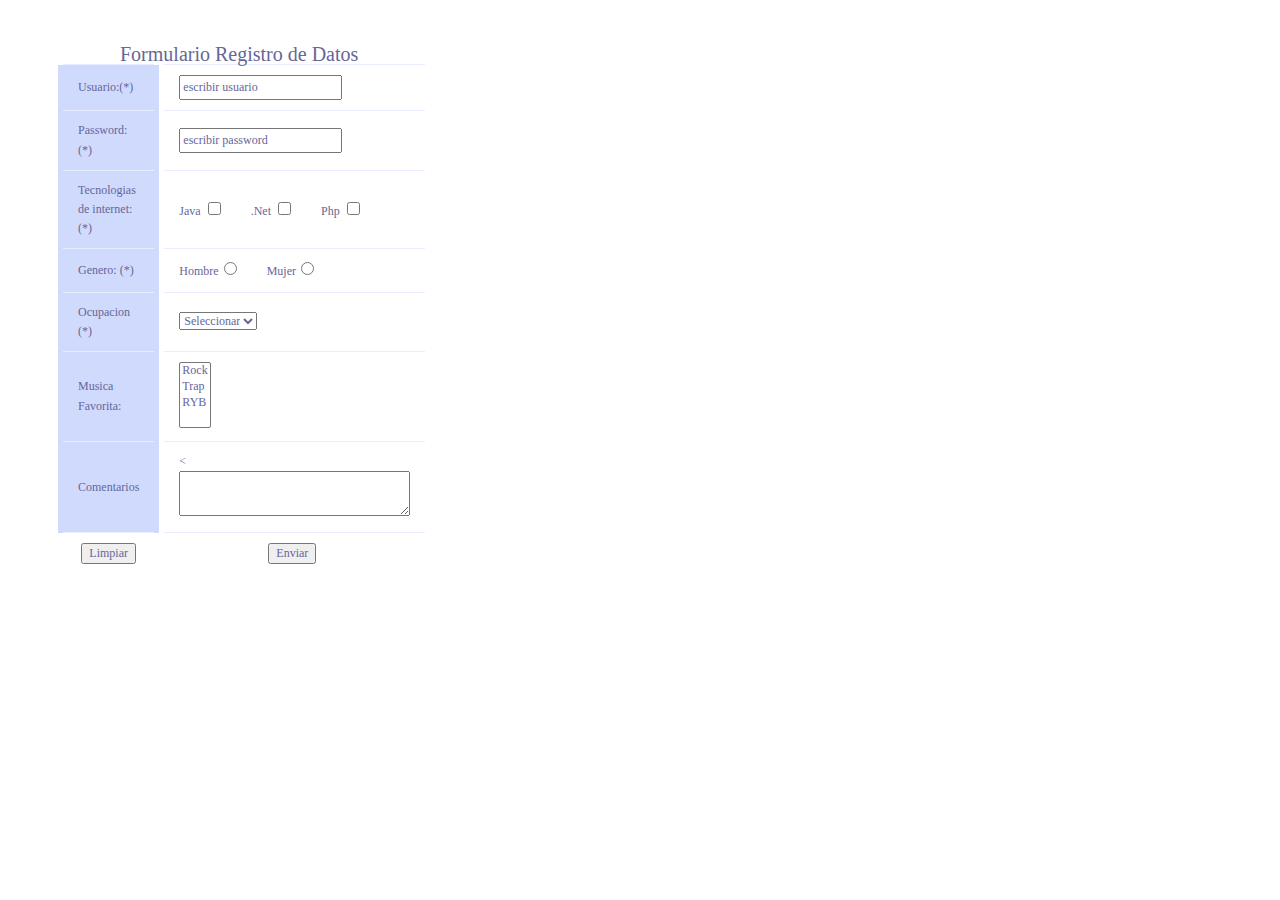
==== 202-ManejoFormularios/src/main/webapp/index.html @ f833a99b ":memo:" ====
<!DOCTYPE html>
<html>
    <head>
        <title>Ejercicio Formulario</title>
        <meta http-equiv="Content-Type" content="text/html; charset=UTF-8">
        <link rel="stylesheet" href="recursos/estilos.css"/>
        <script src="recursos/funciones.js"></script>
    </head>
    <body>
        <form name="form1" action="/202-ManejoFormulariosHTML/Servlet" method="post"
              onsubmit=" return validarForma(this)">
            <input type="hidden" name="oculto" value="valorOculto" />
            <table width="200" id="enfasis-columna">
                <caption>
                    Formulario Registro de Datos
                </caption>
                <tr>
                    <td class="columna">Usuario:(*)</td>
                    <td>
                        <input class="default" type="text" name="usuario" value="escribir usuario"
                               onfocus="this.select()"/>
                    </td>
                </tr>
                <tr>
                    <td class="columna">Password:(*)</td>
                    <td>
                        <input class="default" type="text" name="password" value="escribir password"
                               onfocus="this.select()"/>
                    </td>
                </tr>
                <tr>
                    <td class="columna">Tecnologias de internet: (*)</td>
                    <td>
                        Java <input type="checkbox" name="tenologia" value="java"/>
                        &nbsp; &nbsp; &nbsp; &nbsp;
                        .Net <input type="checkbox" name="tenologia" value=".Net"/>
                        &nbsp; &nbsp; &nbsp; &nbsp;
                        Php <input type="checkbox" name="tenologia" value="php"/>
                        &nbsp; &nbsp; &nbsp; &nbsp;
                    </td>
                </tr>
                <tr>
                    <td class="columna">Genero: (*)</td>
                    <td>
                        Hombre<input type="radio" name="genero" value="H" />
                        &nbsp; &nbsp; &nbsp; &nbsp;
                        Mujer<input type="radio" name="genero" value="M" />
                    </td>
                </tr>
                <tr>
                    <td class="columna">Ocupacion (*)</td>
                    <td>
                        <select name="ocupacion" class="default">
                            <option value="">Seleccionar</option>
                            <option value="1">Profesor</option>
                            <option value="2">Ingeniero</option>
                            <option value="3">Jubilado</option>
                            <option value="4">Otro</option>
                        </select>

                    </td>
                </tr>
                <tr>
                    <td class="columna">Musica Favorita:</td>
                    <td>
                        <select name="musica" multiple class="default">
                            <option value="rock">Rock</option>
                            <option value="trap">Trap</option>
                            <option value="RYB">RYB</option>
                           
                        </select>
                    </td>
                </tr>
                <tr>
                    <td class="columna">Comentarios</td>
                    <td>
                        <<textarea class="default" name="comentarios" rows="2" cols="30"
                                   onfocus="this.select()" Escribir un texto></textarea>
                    </td>
                </tr>
                <tr style="text-align: center">
                    <td>
                        <input type="reset" value="Limpiar" class="default"/>
                    </td>
                    <td>
                        <input type="submit" value="Enviar" class="default"/>
                    </td>
                    
                    
                </tr>
            </table>


        </form>

    </body>
</html>
---- 202-ManejoFormularios/src/main/webapp/recursos/estilos.css ----
body,.default{
    line-height: 1.6em;
    font-family: "Lucida Sans Unicode","Lucida Grande","Sans-Serif";
    font-size: 12px;
    color:#669;
}
#enfasis-columna{
    margin: 45px;
    height: 480px;
    text-align: left;
    border-collapse: collapse;
    
}
#enfasis-columna caption{
    font-size: 20px;
    
}
#enfasis-columna th{
    font-size: 14px;
    font-weight: normal;
    padding: 12px 15px;
    color:#039;
}
#enfasis-columna td{
    padding: 10px 15px;
    color: #669;
    border-top: 1px solid #e8edff; 
}
.columna{
    background: #d0dafd;
    border-right: 10px solid transparent;
    border-left: 10px solid transparent;
}
#enfasis-columna tr:hover td{
     color: #339;
     background: #eff2ff;
    
}
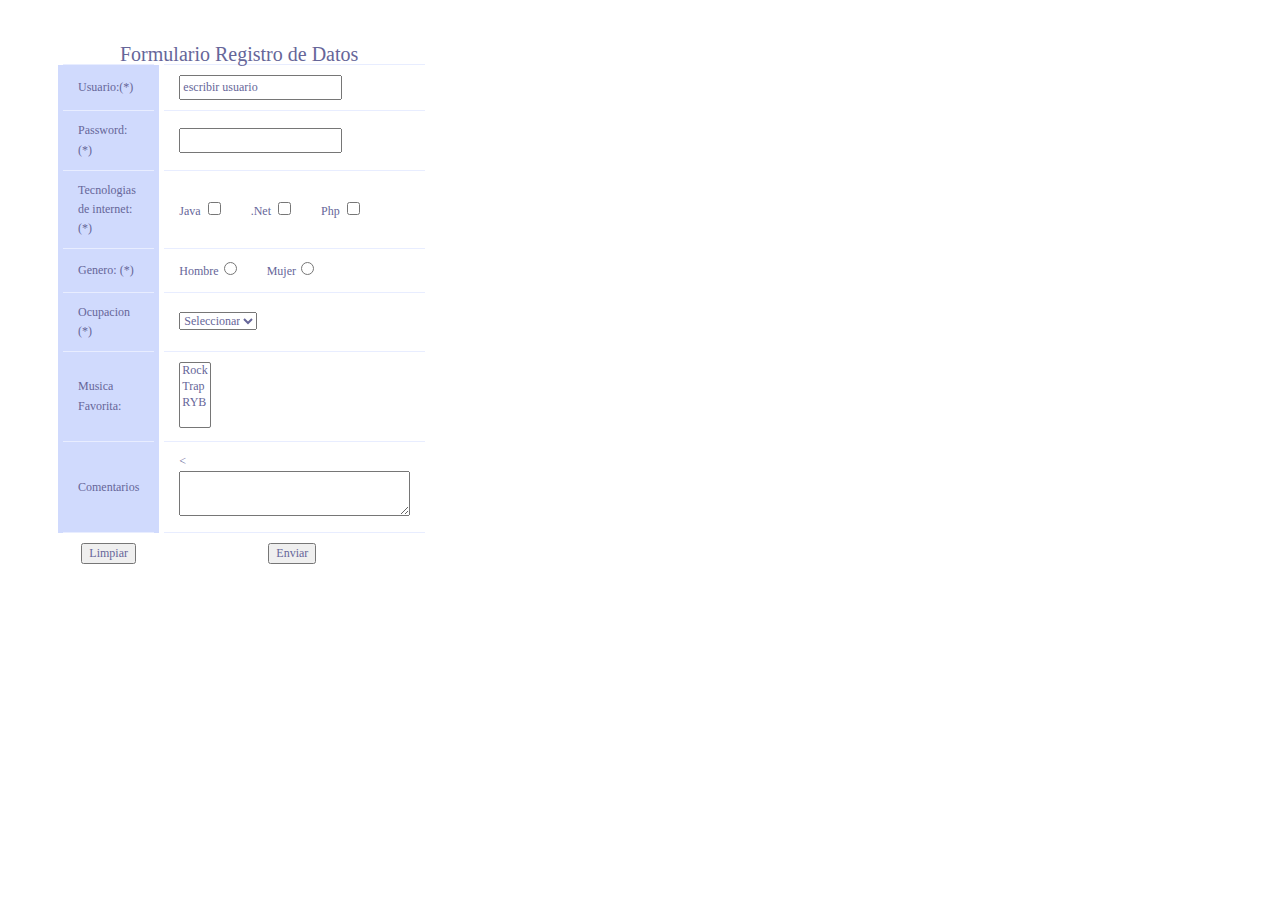
==== commit 52450e1b: ":memo:" ====
--- a/202-ManejoFormularios/src/main/webapp/index.html
+++ b/202-ManejoFormularios/src/main/webapp/index.html
@@ -4,10 +4,10 @@
         <title>Ejercicio Formulario</title>
         <meta http-equiv="Content-Type" content="text/html; charset=UTF-8">
         <link rel="stylesheet" href="recursos/estilos.css"/>
-        <script src="recursos/funciones.js"></script>
+        <script type="text/javascript" src="recursos/funcionesDos.js"></script>
     </head>
     <body>
-        <form name="form1" action="/202-ManejoFormulariosHTML/Servlet" method="post"
+        <form name="form1" action="/202-ManejoFormularios/Servlet" method="post"
               onsubmit=" return validarForma(this)">
             <input type="hidden" name="oculto" value="valorOculto" />
             <table width="200" id="enfasis-columna">
@@ -24,18 +24,18 @@
                 <tr>
                     <td class="columna">Password:(*)</td>
                     <td>
-                        <input class="default" type="text" name="password" value="escribir password"
+                        <input class="default" type="password" name="password" 
                                onfocus="this.select()"/>
                     </td>
                 </tr>
                 <tr>
                     <td class="columna">Tecnologias de internet: (*)</td>
                     <td>
-                        Java <input type="checkbox" name="tenologia" value="java"/>
+                        Java <input type="checkbox" name="tecnologia" value="java"/>
                         &nbsp; &nbsp; &nbsp; &nbsp;
-                        .Net <input type="checkbox" name="tenologia" value=".Net"/>
+                        .Net <input type="checkbox" name="tecnologia" value=".Net"/>
                         &nbsp; &nbsp; &nbsp; &nbsp;
-                        Php <input type="checkbox" name="tenologia" value="php"/>
+                        Php <input type="checkbox" name="tecnologia" value="php"/>
                         &nbsp; &nbsp; &nbsp; &nbsp;
                     </td>
                 </tr>
